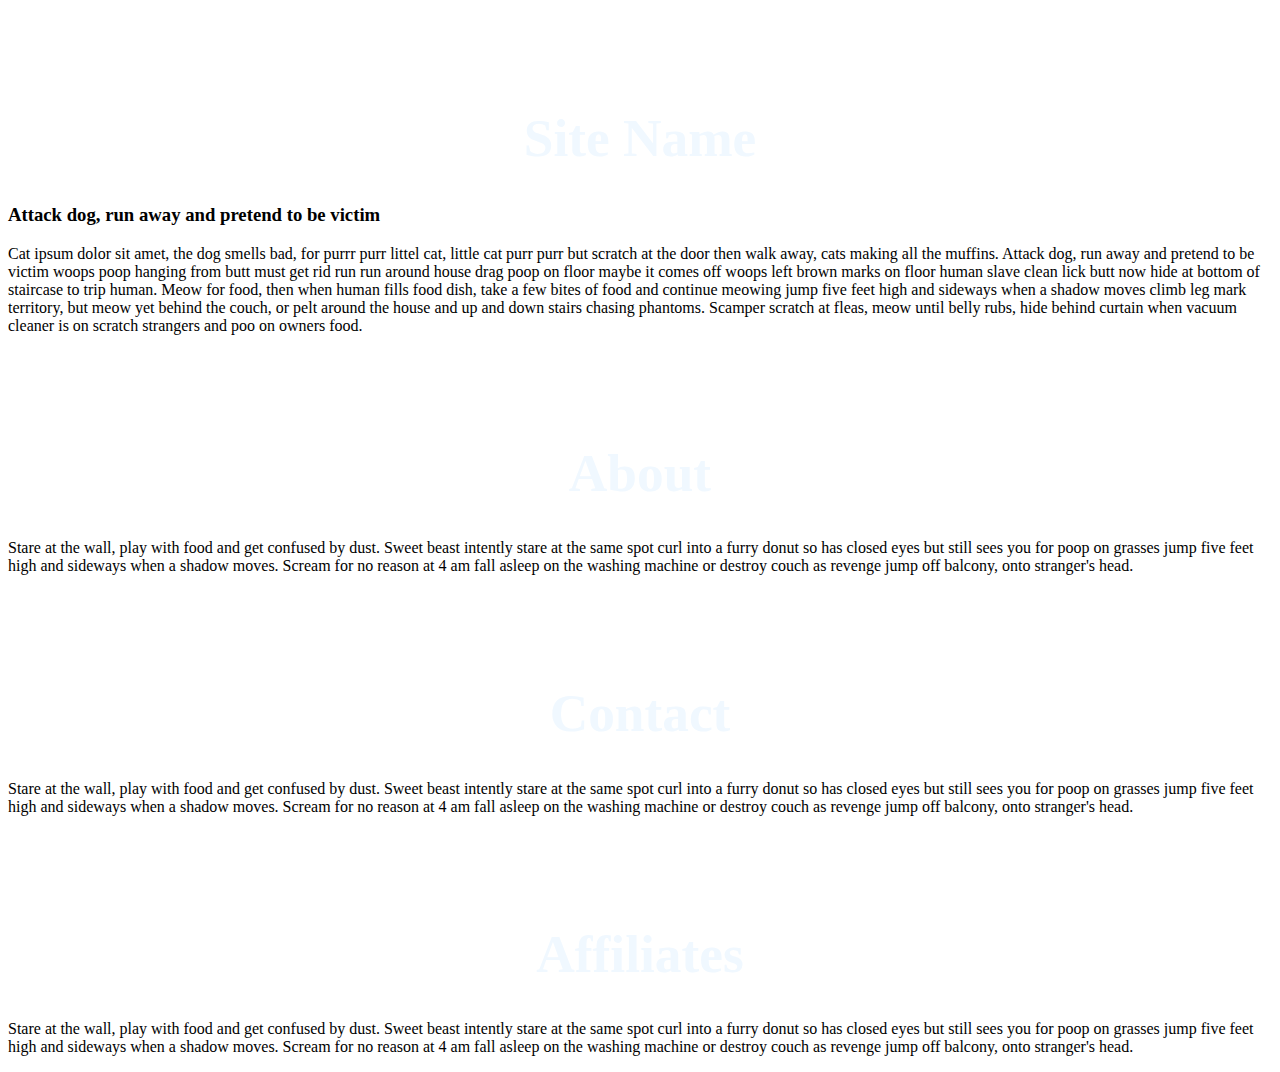
==== style3.html @ 54d41003 "initial push of old files. style3 files added today." ====
<!DOCTYPE html>
<head>
<title></title>
    <meta charset="utf-8">
    <meta http-equiv="X-UA-Compatible" content="IE=edge">
    <meta name="viewport" content="width=device-width, initial-scale=1">
    <script src="http://code.jquery.com/jquery-1.10.1.min.js"></script>
    <link rel="stylesheet" href="animations.css">
    <link rel="stylesheet" href="style3.css">
</head>
<body>
    <div>
        <h1>Site Name</h1>
        <h3>Attack dog, run away and pretend to be victim</h3>
        <p>Cat ipsum dolor sit amet, the dog smells bad, for purrr purr littel cat, little cat purr purr but scratch at the door then walk away, cats making all the muffins. Attack dog, run away and pretend to be victim woops poop hanging from butt must get rid run run around house drag poop on floor maybe it comes off woops left brown marks on floor human slave clean lick butt now hide at bottom of staircase to trip human. Meow for food, then when human fills food dish, take a few bites of food and continue meowing jump five feet high and sideways when a shadow moves climb leg mark territory, but meow yet behind the couch, or pelt around the house and up and down stairs chasing phantoms. Scamper scratch at fleas, meow until belly rubs, hide behind curtain when vacuum cleaner is on scratch strangers and poo on owners food.</p>
    </div>
    <div>
        <h1>About</h1>
        <p>Stare at the wall, play with food and get confused by dust. Sweet beast intently stare at the same spot curl into a furry donut so has closed eyes but still sees you for poop on grasses jump five feet high and sideways when a shadow moves. Scream for no reason at 4 am fall asleep on the washing machine or destroy couch as revenge jump off balcony, onto stranger's head.</p>
    </div>
    <div>
        <h1>Contact</h1>
        <p>Stare at the wall, play with food and get confused by dust. Sweet beast intently stare at the same spot curl into a furry donut so has closed eyes but still sees you for poop on grasses jump five feet high and sideways when a shadow moves. Scream for no reason at 4 am fall asleep on the washing machine or destroy couch as revenge jump off balcony, onto stranger's head.</p>
    </div>
    <div>
        <h1>Affiliates</h1>
        <p>Stare at the wall, play with food and get confused by dust. Sweet beast intently stare at the same spot curl into a furry donut so has closed eyes but still sees you for poop on grasses jump five feet high and sideways when a shadow moves. Scream for no reason at 4 am fall asleep on the washing machine or destroy couch as revenge jump off balcony, onto stranger's head.</p>
    </div>

</body>
---- animations.css ----
/*
==============================================
CSS3 ANIMATION CHEAT SHEET
==============================================

Made by Justin Aguilar

www.justinaguilar.com/animations/

Questions, comments, concerns, love letters:
justin@justinaguilar.com
==============================================
*/

/*
==============================================
slideDown
==============================================
*/


.slideDown{
	animation-name: slideDown;
	-webkit-animation-name: slideDown;	

	animation-duration: 1s;	
	-webkit-animation-duration: 1s;

	animation-timing-function: ease;	
	-webkit-animation-timing-function: ease;	

	visibility: visible !important;						
}

@keyframes slideDown {
	0% {
		transform: translateY(-100%);
	}
	50%{
		transform: translateY(8%);
	}
	65%{
		transform: translateY(-4%);
	}
	80%{
		transform: translateY(4%);
	}
	95%{
		transform: translateY(-2%);
	}			
	100% {
		transform: translateY(0%);
	}		
}

@-webkit-keyframes slideDown {
	0% {
		-webkit-transform: translateY(-100%);
	}
	50%{
		-webkit-transform: translateY(8%);
	}
	65%{
		-webkit-transform: translateY(-4%);
	}
	80%{
		-webkit-transform: translateY(4%);
	}
	95%{
		-webkit-transform: translateY(-2%);
	}			
	100% {
		-webkit-transform: translateY(0%);
	}	
}

/*
==============================================
slideUp
==============================================
*/


.slideUp{
	animation-name: slideUp;
	-webkit-animation-name: slideUp;	

	animation-duration: 1s;	
	-webkit-animation-duration: 1s;

	animation-timing-function: ease;	
	-webkit-animation-timing-function: ease;

	visibility: visible !important;			
}

@keyframes slideUp {
	0% {
		transform: translateY(100%);
	}
	50%{
		transform: translateY(-8%);
	}
	65%{
		transform: translateY(4%);
	}
	80%{
		transform: translateY(-4%);
	}
	95%{
		transform: translateY(2%);
	}			
	100% {
		transform: translateY(0%);
	}	
}

@-webkit-keyframes slideUp {
	0% {
		-webkit-transform: translateY(100%);
	}
	50%{
		-webkit-transform: translateY(-8%);
	}
	65%{
		-webkit-transform: translateY(4%);
	}
	80%{
		-webkit-transform: translateY(-4%);
	}
	95%{
		-webkit-transform: translateY(2%);
	}			
	100% {
		-webkit-transform: translateY(0%);
	}	
}

/*
==============================================
slideLeft
==============================================
*/


.slideLeft{
	animation-name: slideLeft;
	-webkit-animation-name: slideLeft;	

	animation-duration: 2s;	
	-webkit-animation-duration: 3s;

	animation-timing-function: linear;	
	-webkit-animation-timing-function: linear;		

	visibility: visible !important;	
}

@keyframes slideLeft {
	0% {
		transform: translateX(150%);
	}
	50%{
		transform: translateX(-8%);
	}
/*
	65%{
		transform: translateX(4%);
	}
	80%{
		transform: translateX(-4%);
	}
*/
	95%{
		transform: translateX(2%);
	}			
	100% {
		transform: translateX(0%);
	}
}

@-webkit-keyframes slideLeft {
	0% {
		-webkit-transform: translateX(150%);
	}
	50%{
		-webkit-transform: translateX(-8%);
	}
	65%{
		-webkit-transform: translateX(4%);
	}
	80%{
		-webkit-transform: translateX(-4%);
	}
	95%{
		-webkit-transform: translateX(2%);
	}			
	100% {
		-webkit-transform: translateX(0%);
	}
}

/*
==============================================
slideRight
==============================================
*/


.slideRight{
	animation-name: slideRight;
	-webkit-animation-name: slideRight;	

	animation-duration: 1s;	
	-webkit-animation-duration: 1s;

	animation-timing-function: ease-in-out;	
	-webkit-animation-timing-function: ease-in-out;		

	visibility: visible !important;	
}

@keyframes slideRight {
	0% {
		transform: translateX(-150%);
	}
	50%{
		transform: translateX(8%);
	}
	65%{
		transform: translateX(-4%);
	}
	80%{
		transform: translateX(4%);
	}
	95%{
		transform: translateX(-2%);
	}			
	100% {
		transform: translateX(0%);
	}	
}

@-webkit-keyframes slideRight {
	0% {
		-webkit-transform: translateX(-150%);
	}
	50%{
		-webkit-transform: translateX(8%);
	}
	65%{
		-webkit-transform: translateX(-4%);
	}
	80%{
		-webkit-transform: translateX(4%);
	}
	95%{
		-webkit-transform: translateX(-2%);
	}			
	100% {
		-webkit-transform: translateX(0%);
	}
}

/*
==============================================
slideExpandUp
==============================================
*/


.slideExpandUp{
	animation-name: slideExpandUp;
	-webkit-animation-name: slideExpandUp;	

	animation-duration: 1.6s;	
	-webkit-animation-duration: 1.6s;

	animation-timing-function: ease-out;	
	-webkit-animation-timing-function: ease -out;

	visibility: visible !important;	
}

@keyframes slideExpandUp {
	0% {
		transform: translateY(100%) scaleX(0.5);
	}
	30%{
		transform: translateY(-8%) scaleX(0.5);
	}	
	40%{
		transform: translateY(2%) scaleX(0.5);
	}
	50%{
		transform: translateY(0%) scaleX(1.1);
	}
	60%{
		transform: translateY(0%) scaleX(0.9);		
	}
	70% {
		transform: translateY(0%) scaleX(1.05);
	}			
	80%{
		transform: translateY(0%) scaleX(0.95);		
	}
	90% {
		transform: translateY(0%) scaleX(1.02);
	}	
	100%{
		transform: translateY(0%) scaleX(1);		
	}
}

@-webkit-keyframes slideExpandUp {
	0% {
		-webkit-transform: translateY(100%) scaleX(0.5);
	}
	30%{
		-webkit-transform: translateY(-8%) scaleX(0.5);
	}	
	40%{
		-webkit-transform: translateY(2%) scaleX(0.5);
	}
	50%{
		-webkit-transform: translateY(0%) scaleX(1.1);
	}
	60%{
		-webkit-transform: translateY(0%) scaleX(0.9);		
	}
	70% {
		-webkit-transform: translateY(0%) scaleX(1.05);
	}			
	80%{
		-webkit-transform: translateY(0%) scaleX(0.95);		
	}
	90% {
		-webkit-transform: translateY(0%) scaleX(1.02);
	}	
	100%{
		-webkit-transform: translateY(0%) scaleX(1);		
	}
}

/*
==============================================
expandUp
==============================================
*/


.expandUp{
	animation-name: expandUp;
	-webkit-animation-name: expandUp;	

	animation-duration: 0.7s;	
	-webkit-animation-duration: 0.7s;

	animation-timing-function: ease;	
	-webkit-animation-timing-function: ease;		

	visibility: visible !important;	
}

@keyframes expandUp {
	0% {
		transform: translateY(100%) scale(0.6) scaleY(0.5);
	}
	60%{
		transform: translateY(-7%) scaleY(1.12);
	}
	75%{
		transform: translateY(3%);
	}	
	100% {
		transform: translateY(0%) scale(1) scaleY(1);
	}	
}

@-webkit-keyframes expandUp {
	0% {
		-webkit-transform: translateY(100%) scale(0.6) scaleY(0.5);
	}
	60%{
		-webkit-transform: translateY(-7%) scaleY(1.12);
	}
	75%{
		-webkit-transform: translateY(3%);
	}	
	100% {
		-webkit-transform: translateY(0%) scale(1) scaleY(1);
	}	
}

/*
==============================================
fadeIn
==============================================
*/

.fadeIn{
	animation-name: fadeIn;
	-webkit-animation-name: fadeIn;	

	animation-duration: 1.5s;	
	-webkit-animation-duration: 1.5s;

	animation-timing-function: ease-in-out;	
	-webkit-animation-timing-function: ease-in-out;		

	visibility: visible !important;	
}

@keyframes fadeIn {
	0% {
		transform: scale(0);
		opacity: 0.0;		
	}
	60% {
		transform: scale(1.1);	
	}
	80% {
		transform: scale(0.9);
		opacity: 1;	
	}	
	100% {
		transform: scale(1);
		opacity: 1;	
	}		
}

@-webkit-keyframes fadeIn {
	0% {
		-webkit-transform: scale(0);
		opacity: 0.0;		
	}
	60% {
		-webkit-transform: scale(1.1);
	}
	80% {
		-webkit-transform: scale(0.9);
		opacity: 1;	
	}	
	100% {
		-webkit-transform: scale(1);
		opacity: 1;	
	}		
}

/*
==============================================
expandOpen
==============================================
*/


.expandOpen{
	animation-name: expandOpen;
	-webkit-animation-name: expandOpen;	

	animation-duration: 1.2s;	
	-webkit-animation-duration: 1.2s;

	animation-timing-function: ease-out;	
	-webkit-animation-timing-function: ease-out;	

	visibility: visible !important;	
}

@keyframes expandOpen {
	0% {
		transform: scale(1.8);		
	}
	50% {
		transform: scale(0.95);
	}	
	80% {
		transform: scale(1.05);
	}
	90% {
		transform: scale(0.98);
	}	
	100% {
		transform: scale(1);
	}			
}

@-webkit-keyframes expandOpen {
	0% {
		-webkit-transform: scale(1.8);		
	}
	50% {
		-webkit-transform: scale(0.95);
	}	
	80% {
		-webkit-transform: scale(1.05);
	}
	90% {
		-webkit-transform: scale(0.98);
	}	
	100% {
		-webkit-transform: scale(1);
	}					
}

/*
==============================================
bigEntrance
==============================================
*/


.bigEntrance{
	animation-name: bigEntrance;
	-webkit-animation-name: bigEntrance;	

	animation-duration: 1.6s;	
	-webkit-animation-duration: 1.6s;

	animation-timing-function: ease-out;	
	-webkit-animation-timing-function: ease-out;	

	visibility: visible !important;			
}

@keyframes bigEntrance {
	0% {
		transform: scale(0.3) rotate(6deg) translateX(-30%) translateY(30%);
		opacity: 0.2;
	}
	30% {
		transform: scale(1.03) rotate(-2deg) translateX(2%) translateY(-2%);		
		opacity: 1;
	}
	45% {
		transform: scale(0.98) rotate(1deg) translateX(0%) translateY(0%);
		opacity: 1;
	}
	60% {
		transform: scale(1.01) rotate(-1deg) translateX(0%) translateY(0%);		
		opacity: 1;
	}	
	75% {
		transform: scale(0.99) rotate(1deg) translateX(0%) translateY(0%);
		opacity: 1;
	}
	90% {
		transform: scale(1.01) rotate(0deg) translateX(0%) translateY(0%);		
		opacity: 1;
	}	
	100% {
		transform: scale(1) rotate(0deg) translateX(0%) translateY(0%);
		opacity: 1;
	}		
}

@-webkit-keyframes bigEntrance {
	0% {
		-webkit-transform: scale(0.3) rotate(6deg) translateX(-30%) translateY(30%);
		opacity: 0.2;
	}
	30% {
		-webkit-transform: scale(1.03) rotate(-2deg) translateX(2%) translateY(-2%);		
		opacity: 1;
	}
	45% {
		-webkit-transform: scale(0.98) rotate(1deg) translateX(0%) translateY(0%);
		opacity: 1;
	}
	60% {
		-webkit-transform: scale(1.01) rotate(-1deg) translateX(0%) translateY(0%);		
		opacity: 1;
	}	
	75% {
		-webkit-transform: scale(0.99) rotate(1deg) translateX(0%) translateY(0%);
		opacity: 1;
	}
	90% {
		-webkit-transform: scale(1.01) rotate(0deg) translateX(0%) translateY(0%);		
		opacity: 1;
	}	
	100% {
		-webkit-transform: scale(1) rotate(0deg) translateX(0%) translateY(0%);
		opacity: 1;
	}				
}

/*
==============================================
hatch
==============================================
*/

.hatch{
	animation-name: hatch;
	-webkit-animation-name: hatch;	

	animation-duration: 2s;	
	-webkit-animation-duration: 2s;

	animation-timing-function: ease-in-out;	
	-webkit-animation-timing-function: ease-in-out;

	transform-origin: 50% 100%;
	-ms-transform-origin: 50% 100%;
	-webkit-transform-origin: 50% 100%; 

	visibility: visible !important;		
}

@keyframes hatch {
	0% {
		transform: rotate(0deg) scaleY(0.6);
	}
	20% {
		transform: rotate(-2deg) scaleY(1.05);
	}
	35% {
		transform: rotate(2deg) scaleY(1);
	}
	50% {
		transform: rotate(-2deg);
	}	
	65% {
		transform: rotate(1deg);
	}	
	80% {
		transform: rotate(-1deg);
	}		
	100% {
		transform: rotate(0deg);
	}									
}

@-webkit-keyframes hatch {
	0% {
		-webkit-transform: rotate(0deg) scaleY(0.6);
	}
	20% {
		-webkit-transform: rotate(-2deg) scaleY(1.05);
	}
	35% {
		-webkit-transform: rotate(2deg) scaleY(1);
	}
	50% {
		-webkit-transform: rotate(-2deg);
	}	
	65% {
		-webkit-transform: rotate(1deg);
	}	
	80% {
		-webkit-transform: rotate(-1deg);
	}		
	100% {
		-webkit-transform: rotate(0deg);
	}		
}


/*
==============================================
bounce
==============================================
*/


.bounce{
	animation-name: bounce;
	-webkit-animation-name: bounce;	

	animation-duration: 1.6s;	
	-webkit-animation-duration: 1.6s;

	animation-timing-function: ease;	
	-webkit-animation-timing-function: ease;	
	
	transform-origin: 50% 100%;
	-ms-transform-origin: 50% 100%;
	-webkit-transform-origin: 50% 100%; 	
}

@keyframes bounce {
	0% {
		transform: translateY(0%) scaleY(0.6);
	}
	60%{
		transform: translateY(-100%) scaleY(1.1);
	}
	70%{
		transform: translateY(0%) scaleY(0.95) scaleX(1.05);
	}
	80%{
		transform: translateY(0%) scaleY(1.05) scaleX(1);
	}	
	90%{
		transform: translateY(0%) scaleY(0.95) scaleX(1);
	}				
	100%{
		transform: translateY(0%) scaleY(1) scaleX(1);
	}	
}

@-webkit-keyframes bounce {
	0% {
		-webkit-transform: translateY(0%) scaleY(0.6);
	}
	60%{
		-webkit-transform: translateY(-100%) scaleY(1.1);
	}
	70%{
		-webkit-transform: translateY(0%) scaleY(0.95) scaleX(1.05);
	}
	80%{
		-webkit-transform: translateY(0%) scaleY(1.05) scaleX(1);
	}	
	90%{
		-webkit-transform: translateY(0%) scaleY(0.95) scaleX(1);
	}				
	100%{
		-webkit-transform: translateY(0%) scaleY(1) scaleX(1);
	}		
}


/*
==============================================
pulse
==============================================
*/

.pulse{
	animation-name: pulse;
	-webkit-animation-name: pulse;	

	animation-duration: 1.5s;	
	-webkit-animation-duration: 1.5s;

	animation-iteration-count: infinite;
	-webkit-animation-iteration-count: infinite;
}

@keyframes pulse {
	0% {
		transform: scale(0.9);
		opacity: 0.7;		
	}
	50% {
		transform: scale(1);
		opacity: 1;	
	}	
	100% {
		transform: scale(0.9);
		opacity: 0.7;	
	}			
}

@-webkit-keyframes pulse {
	0% {
		-webkit-transform: scale(0.95);
		opacity: 0.7;		
	}
	50% {
		-webkit-transform: scale(1);
		opacity: 1;	
	}	
	100% {
		-webkit-transform: scale(0.95);
		opacity: 0.7;	
	}			
}

/*
==============================================
floating
==============================================
*/

.floating{
	animation-name: floating;
	-webkit-animation-name: floating;

	animation-duration: 1.5s;	
	-webkit-animation-duration: 1.5s;

	animation-iteration-count: infinite;
	-webkit-animation-iteration-count: infinite;
}

@keyframes floating {
	0% {
		transform: translateY(0%);	
	}
	50% {
		transform: translateY(8%);	
	}	
	100% {
		transform: translateY(0%);
	}			
}

@-webkit-keyframes floating {
	0% {
		-webkit-transform: translateY(0%);	
	}
	50% {
		-webkit-transform: translateY(8%);	
	}	
	100% {
		-webkit-transform: translateY(0%);
	}			
}

/*
==============================================
tossing
==============================================
*/

.tossing{
	animation-name: tossing;
	-webkit-animation-name: tossing;	

	animation-duration: 2.5s;	
	-webkit-animation-duration: 2.5s;

	animation-iteration-count: infinite;
	-webkit-animation-iteration-count: infinite;
}

@keyframes tossing {
	0% {
		transform: rotate(-4deg);	
	}
	50% {
		transform: rotate(4deg);
	}
	100% {
		transform: rotate(-4deg);	
	}						
}

@-webkit-keyframes tossing {
	0% {
		-webkit-transform: rotate(-4deg);	
	}
	50% {
		-webkit-transform: rotate(4deg);
	}
	100% {
		-webkit-transform: rotate(-4deg);	
	}				
}

/*
==============================================
pullUp
==============================================
*/

.pullUp{
	animation-name: pullUp;
	-webkit-animation-name: pullUp;	

	animation-duration: 1.1s;	
	-webkit-animation-duration: 1.1s;

	animation-timing-function: ease-out;	
	-webkit-animation-timing-function: ease-out;	

	transform-origin: 50% 100%;
	-ms-transform-origin: 50% 100%;
	-webkit-transform-origin: 50% 100%; 		
}

@keyframes pullUp {
	0% {
		transform: scaleY(0.1);
	}
	40% {
		transform: scaleY(1.02);
	}
	60% {
		transform: scaleY(0.98);
	}
	80% {
		transform: scaleY(1.01);
	}
	100% {
		transform: scaleY(0.98);
	}				
	80% {
		transform: scaleY(1.01);
	}
	100% {
		transform: scaleY(1);
	}							
}

@-webkit-keyframes pullUp {
	0% {
		-webkit-transform: scaleY(0.1);
	}
	40% {
		-webkit-transform: scaleY(1.02);
	}
	60% {
		-webkit-transform: scaleY(0.98);
	}
	80% {
		-webkit-transform: scaleY(1.01);
	}
	100% {
		-webkit-transform: scaleY(0.98);
	}				
	80% {
		-webkit-transform: scaleY(1.01);
	}
	100% {
		-webkit-transform: scaleY(1);
	}		
}

/*
==============================================
pullDown
==============================================
*/

.pullDown{
	animation-name: pullDown;
	-webkit-animation-name: pullDown;	

	animation-duration: 1.1s;	
	-webkit-animation-duration: 1.1s;

	animation-timing-function: ease-out;	
	-webkit-animation-timing-function: ease-out;	

	transform-origin: 50% 0%;
	-ms-transform-origin: 50% 0%;
	-webkit-transform-origin: 50% 0%; 		
}

@keyframes pullDown {
	0% {
		transform: scaleY(0.1);
	}
	40% {
		transform: scaleY(1.02);
	}
	60% {
		transform: scaleY(0.98);
	}
	80% {
		transform: scaleY(1.01);
	}
	100% {
		transform: scaleY(0.98);
	}				
	80% {
		transform: scaleY(1.01);
	}
	100% {
		transform: scaleY(1);
	}							
}

@-webkit-keyframes pullDown {
	0% {
		-webkit-transform: scaleY(0.1);
	}
	40% {
		-webkit-transform: scaleY(1.02);
	}
	60% {
		-webkit-transform: scaleY(0.98);
	}
	80% {
		-webkit-transform: scaleY(1.01);
	}
	100% {
		-webkit-transform: scaleY(0.98);
	}				
	80% {
		-webkit-transform: scaleY(1.01);
	}
	100% {
		-webkit-transform: scaleY(1);
	}		
}

/*
==============================================
stretchLeft
==============================================
*/

.stretchLeft{
	animation-name: stretchLeft;
	-webkit-animation-name: stretchLeft;	

	animation-duration: 1.5s;	
	-webkit-animation-duration: 1.5s;

	animation-timing-function: ease-out;	
	-webkit-animation-timing-function: ease-out;	

	transform-origin: 100% 0%;
	-ms-transform-origin: 100% 0%;
	-webkit-transform-origin: 100% 0%; 
}

@keyframes stretchLeft {
	0% {
		transform: scaleX(0.3);
	}
	40% {
		transform: scaleX(1.02);
	}
	60% {
		transform: scaleX(0.98);
	}
	80% {
		transform: scaleX(1.01);
	}
	100% {
		transform: scaleX(0.98);
	}				
	80% {
		transform: scaleX(1.01);
	}
	100% {
		transform: scaleX(1);
	}							
}

@-webkit-keyframes stretchLeft {
	0% {
		-webkit-transform: scaleX(0.3);
	}
	40% {
		-webkit-transform: scaleX(1.02);
	}
	60% {
		-webkit-transform: scaleX(0.98);
	}
	80% {
		-webkit-transform: scaleX(1.01);
	}
	100% {
		-webkit-transform: scaleX(0.98);
	}				
	80% {
		-webkit-transform: scaleX(1.01);
	}
	100% {
		-webkit-transform: scaleX(1);
	}		
}

/*
==============================================
stretchRight
==============================================
*/

.stretchRight{
	animation-name: stretchRight;
	-webkit-animation-name: stretchRight;	

	animation-duration: 1.5s;	
	-webkit-animation-duration: 1.5s;

	animation-timing-function: ease-out;	
	-webkit-animation-timing-function: ease-out;	

	transform-origin: 0% 0%;
	-ms-transform-origin: 0% 0%;
	-webkit-transform-origin: 0% 0%; 		
}

@keyframes stretchRight {
	0% {
		transform: scaleX(0.3);
	}
	40% {
		transform: scaleX(1.02);
	}
	60% {
		transform: scaleX(0.98);
	}
	80% {
		transform: scaleX(1.01);
	}
	100% {
		transform: scaleX(0.98);
	}				
	80% {
		transform: scaleX(1.01);
	}
	100% {
		transform: scaleX(1);
	}							
}

@-webkit-keyframes stretchRight {
	0% {
		-webkit-transform: scaleX(0.3);
	}
	40% {
		-webkit-transform: scaleX(1.02);
	}
	60% {
		-webkit-transform: scaleX(0.98);
	}
	80% {
		-webkit-transform: scaleX(1.01);
	}
	100% {
		-webkit-transform: scaleX(0.98);
	}				
	80% {
		-webkit-transform: scaleX(1.01);
	}
	100% {
		-webkit-transform: scaleX(1);
	}		
}
---- style3.css ----
html {
    background-color: none;
}

.header {
    width: 100%;
    height: 40px;
    background-color: white;
}

#shape {
    height: 300px;
    width: 400px;
    border-radius: 15% 30%;
    margin: 0% auto 0%;
    background-image: url("http://img09.deviantart.net/823a/i/2014/049/1/e/moon_png_by_thatoneangelfish-d7731lb.png");
/*    background-color: fuchsia;*/
    background-size: 100%;
    background-repeat: no-repeat;
}

ul {
    text-align: center;
    margin-bottom: 10%;
    padding: 9pt;
    font-size: 14pt;
    text-align: center;
    font-weight: -100;
}

li {
    display: inline;
/*    font-size: 20pt;*/
}

h1, h2 {
    color: aliceblue;
    text-align: center;
   
}

h1 {
    font-size: 40pt;
    margin-top: 2em;
    text-shadow: 0 0.25em 2em aliceblue;
}

h2 {
    font-size: 20pt;
    margin-top: -1.5em; 
    
}
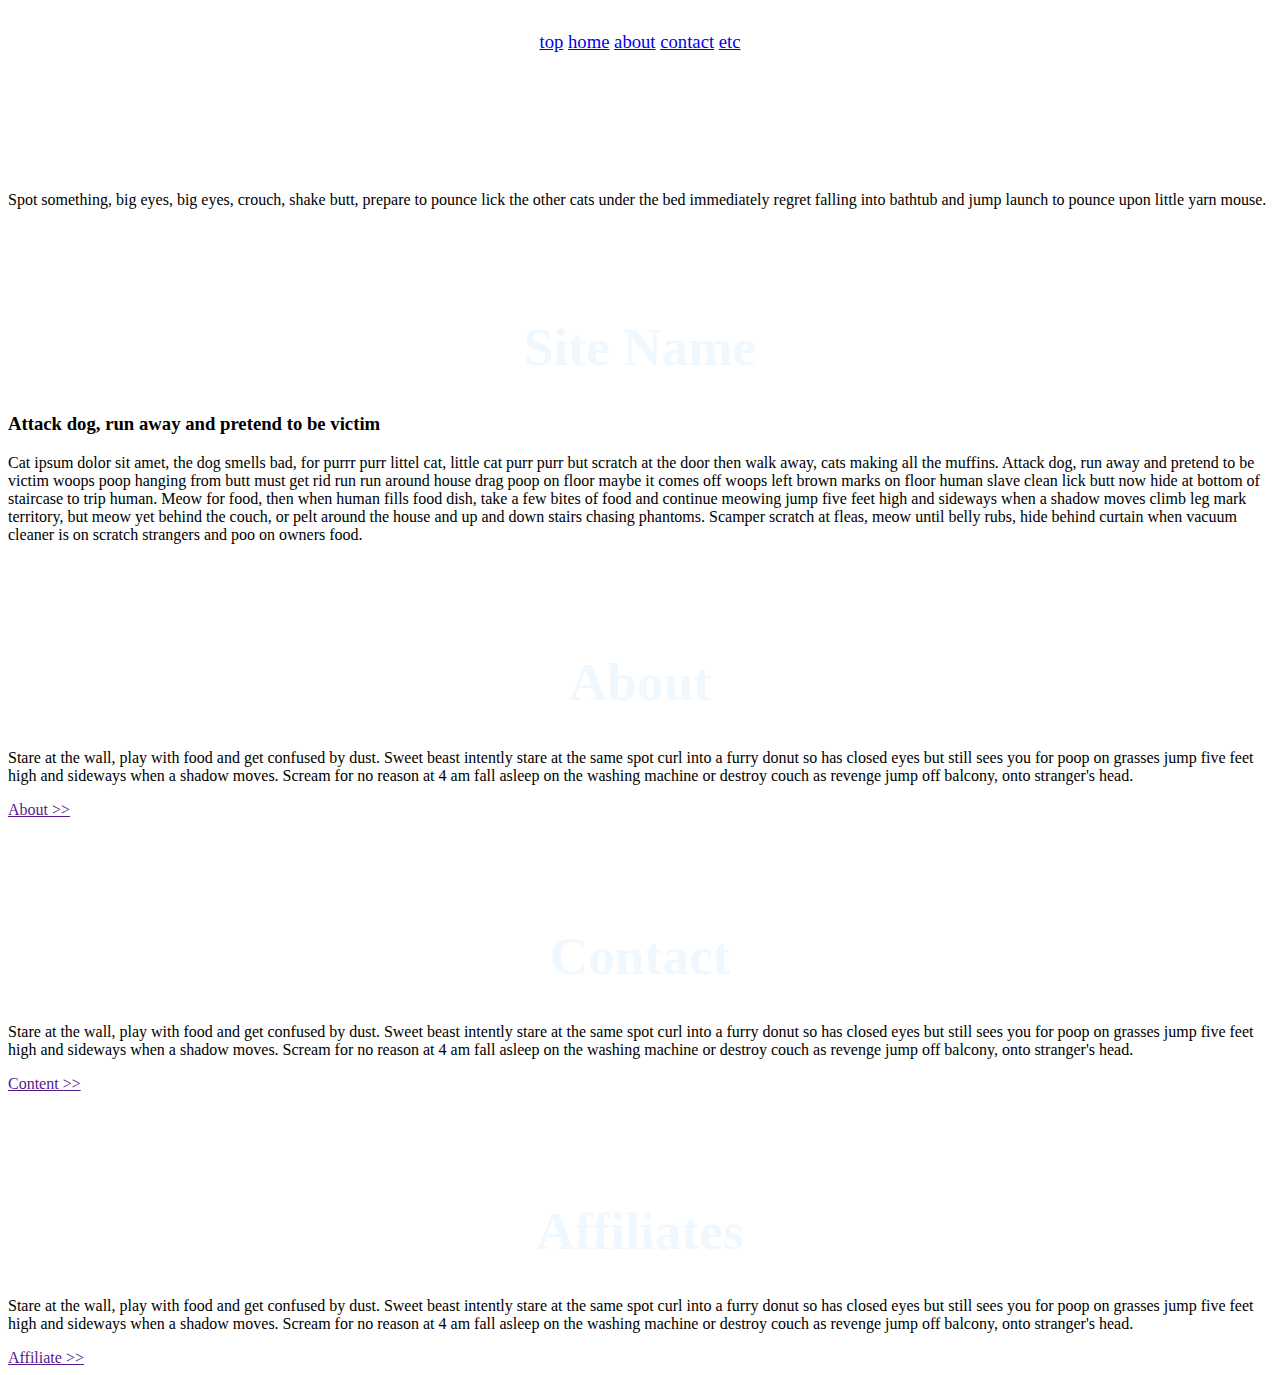
==== commit 91c71b43: "colors of background changed. shadows added." ====
--- a/style3.html
+++ b/style3.html
@@ -1,6 +1,6 @@
 <!DOCTYPE html>
 <head>
-<title></title>
+<title>Chatty Noir</title>
     <meta charset="utf-8">
     <meta http-equiv="X-UA-Compatible" content="IE=edge">
     <meta name="viewport" content="width=device-width, initial-scale=1">
@@ -9,22 +9,45 @@
     <link rel="stylesheet" href="style3.css">
 </head>
 <body>
-    <div>
-        <h1>Site Name</h1>
-        <h3>Attack dog, run away and pretend to be victim</h3>
-        <p>Cat ipsum dolor sit amet, the dog smells bad, for purrr purr littel cat, little cat purr purr but scratch at the door then walk away, cats making all the muffins. Attack dog, run away and pretend to be victim woops poop hanging from butt must get rid run run around house drag poop on floor maybe it comes off woops left brown marks on floor human slave clean lick butt now hide at bottom of staircase to trip human. Meow for food, then when human fills food dish, take a few bites of food and continue meowing jump five feet high and sideways when a shadow moves climb leg mark territory, but meow yet behind the couch, or pelt around the house and up and down stairs chasing phantoms. Scamper scratch at fleas, meow until belly rubs, hide behind curtain when vacuum cleaner is on scratch strangers and poo on owners food.</p>
+    <div class="nav-box">
+        <ul>
+            <li><a href="#top">top</a></li>
+            <li><a href="#home">home</a></li>
+            <li><a href="#about">about</a></li>
+            <li><a href="#contact">contact</a></li>
+            <li><a href="#affiliate">etc</a></li>
+        </ul>
     </div>
-    <div>
-        <h1>About</h1>
-        <p>Stare at the wall, play with food and get confused by dust. Sweet beast intently stare at the same spot curl into a furry donut so has closed eyes but still sees you for poop on grasses jump five feet high and sideways when a shadow moves. Scream for no reason at 4 am fall asleep on the washing machine or destroy couch as revenge jump off balcony, onto stranger's head.</p>
+    <div class="gallery" id="top">
+        <p>Spot something, big eyes, big eyes, crouch, shake butt, prepare to pounce lick the other cats under the bed immediately regret falling into bathtub and jump launch to pounce upon little yarn mouse.</p>
     </div>
-    <div>
-        <h1>Contact</h1>
-        <p>Stare at the wall, play with food and get confused by dust. Sweet beast intently stare at the same spot curl into a furry donut so has closed eyes but still sees you for poop on grasses jump five feet high and sideways when a shadow moves. Scream for no reason at 4 am fall asleep on the washing machine or destroy couch as revenge jump off balcony, onto stranger's head.</p>
+    <div class="sections"  id="home">
+        <div class="section-content">
+            <h1>Site Name</h1>
+            <h3>Attack dog, run away and pretend to be victim</h3>
+                <p>Cat ipsum dolor sit amet, the dog smells bad, for purrr purr littel cat, little cat purr purr but scratch at the door then walk away, cats making all the muffins. Attack dog, run away and pretend to be victim woops poop hanging from butt must get rid run run around house drag poop on floor maybe it comes off woops left brown marks on floor human slave clean lick butt now hide at bottom of staircase to trip human. Meow for food, then when human fills food dish, take a few bites of food and continue meowing jump five feet high and sideways when a shadow moves climb leg mark territory, but meow yet behind the couch, or pelt around the house and up and down stairs chasing phantoms. Scamper scratch at fleas, meow until belly rubs, hide behind curtain when vacuum cleaner is on scratch strangers and poo on owners food.</p>
+        </div>
     </div>
-    <div>
-        <h1>Affiliates</h1>
-        <p>Stare at the wall, play with food and get confused by dust. Sweet beast intently stare at the same spot curl into a furry donut so has closed eyes but still sees you for poop on grasses jump five feet high and sideways when a shadow moves. Scream for no reason at 4 am fall asleep on the washing machine or destroy couch as revenge jump off balcony, onto stranger's head.</p>
+    <div class="sections" id="about">
+        <div class="section-content">
+            <h1>About</h1>
+                <p>Stare at the wall, play with food and get confused by dust. Sweet beast intently stare at the same spot curl into a furry donut so has closed eyes but still sees you for poop on grasses jump five feet high and sideways when a shadow moves. Scream for no reason at 4 am fall asleep on the washing machine or destroy couch as revenge jump off balcony, onto stranger's head.</p>
+                <a href="">About >></a>
+        </div>    
     </div>
+    <div class="sections" id="contact">
+        <div class="section-content">
+            <h1>Contact</h1>
+                <p>Stare at the wall, play with food and get confused by dust. Sweet beast intently stare at the same spot curl into a furry donut so has closed eyes but still sees you for poop on grasses jump five feet high and sideways when a shadow moves. Scream for no reason at 4 am fall asleep on the washing machine or destroy couch as revenge jump off balcony, onto stranger's head.</p>
+                <a href="">Content >></a>
+        </div>    
+    </div>
+    <div class="sections" id="affiliate">
+        <div class="section-content">
+            <h1>Affiliates</h1>
+                <p>Stare at the wall, play with food and get confused by dust. Sweet beast intently stare at the same spot curl into a furry donut so has closed eyes but still sees you for poop on grasses jump five feet high and sideways when a shadow moves. Scream for no reason at 4 am fall asleep on the washing machine or destroy couch as revenge jump off balcony, onto stranger's head.</p>
+                <a href="">Affiliate >></a>
+        </div>
+    </div>    
 
 </body>